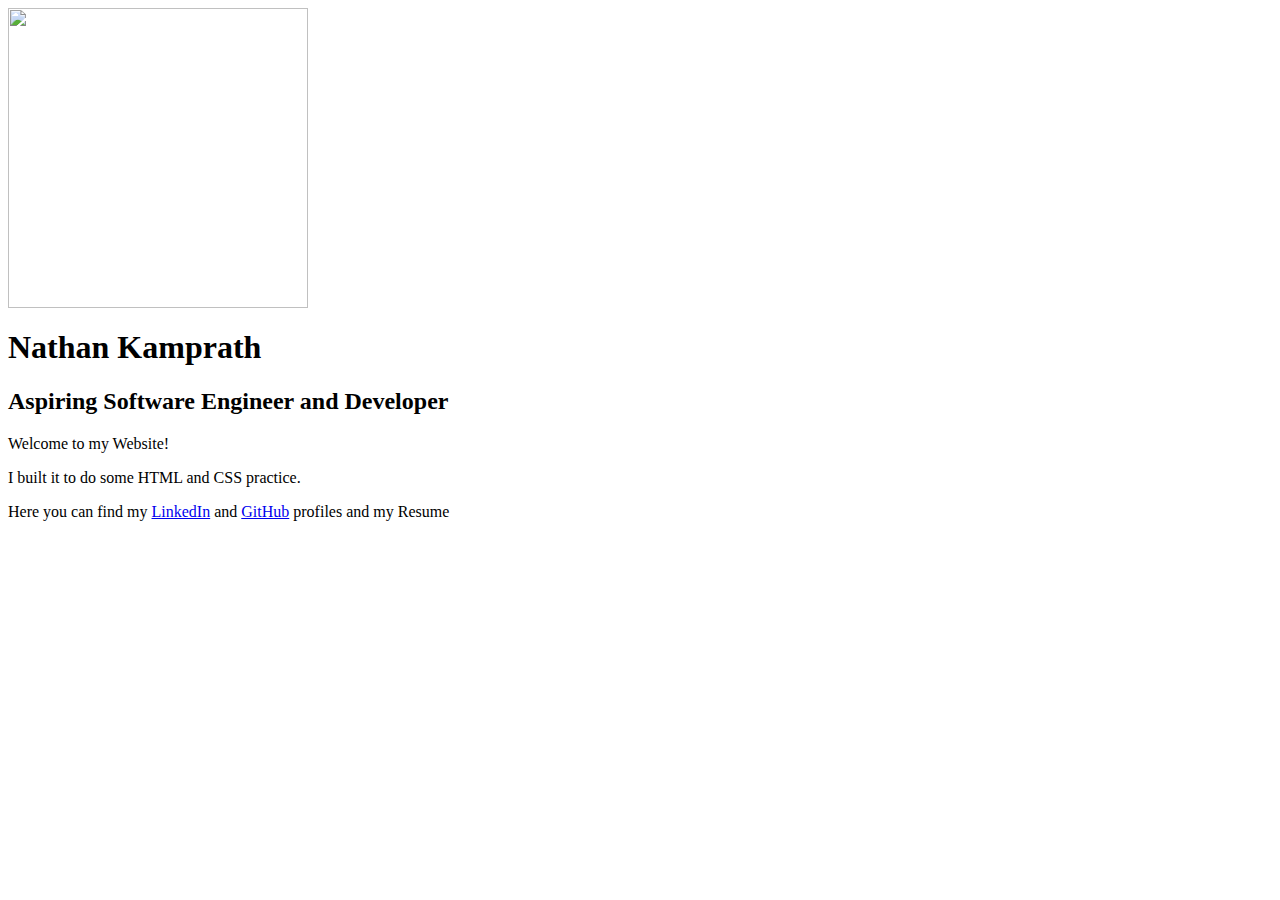
==== Website.html @ 3f61b7f4 "Add files via upload" ====
<head>
    <link rel="Website Style" href="Website Style.css">
</head>
  
<body>
    <div class="center-content">
        <img class="Portrait" src="https://lh3.googleusercontent.com/drive-viewer/AKGpihYdgiqss_y2FfFhN9PuS_4C5R4LzvY-UNSMw6w2aQ_Rvqzve_wXhPQBLFDI7r16M581pz6cCFRXdVab4EsHHOd8TTWNjXUGCQ=s1600-rw-v1" width="300">
        <h1>Nathan Kamprath</h1>
        <h2>Aspiring Software Engineer and Developer</h2>
        <p>Welcome to my Website!</p>
        <p>I built it to do some HTML and CSS practice.</p> 
        <p>
            Here you can find my 
            <a href="https://www.linkedin.com/in/nathan-kamprath/?trk=opento_sprofile_goalscard">LinkedIn</a> and 
            <a href="https://github.com/NathanKamprath">GitHub</a> profiles and my Resume
        </p>
    </div>
</body>
---- Website Style.css ----
.center-content {
    text-align: center;
  }
  
  .Portrait {
    border-radius: 50%;
    display: block;
    margin-left: auto;
    margin-right: auto;
  }
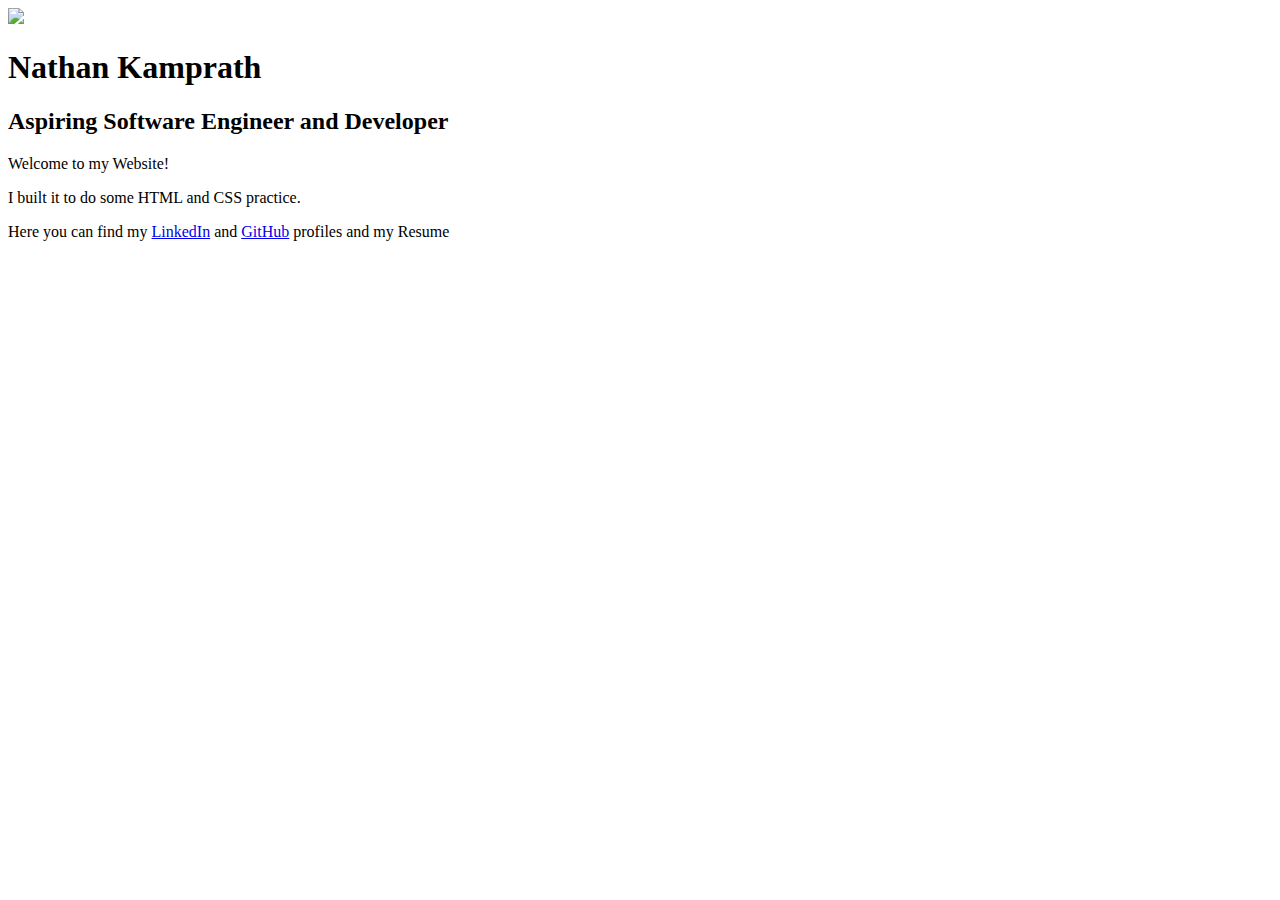
==== commit 8652237b: "Update Website.html" ====
--- a/Website.html
+++ b/Website.html
@@ -1,18 +1,22 @@
-<head>
-    <link rel="Website Style" href="Website Style.css">
-</head>
-  
-<body>
-    <div class="center-content">
-        <img class="Portrait" src="https://lh3.googleusercontent.com/drive-viewer/AKGpihYdgiqss_y2FfFhN9PuS_4C5R4LzvY-UNSMw6w2aQ_Rvqzve_wXhPQBLFDI7r16M581pz6cCFRXdVab4EsHHOd8TTWNjXUGCQ=s1600-rw-v1" width="300">
-        <h1>Nathan Kamprath</h1>
-        <h2>Aspiring Software Engineer and Developer</h2>
-        <p>Welcome to my Website!</p>
-        <p>I built it to do some HTML and CSS practice.</p> 
-        <p>
-            Here you can find my 
-            <a href="https://www.linkedin.com/in/nathan-kamprath/?trk=opento_sprofile_goalscard">LinkedIn</a> and 
-            <a href="https://github.com/NathanKamprath">GitHub</a> profiles and my Resume
-        </p>
-    </div>
-</body>+<!doctype html>
+<html>
+    <head>
+        <link rel="Website Style" href="Website Style.css">
+        <title>Nathan Kamprath's Website</title>
+    </head>
+    
+    <body>
+        <div class="center-content">
+            <img class="Portrait" src="https://lh3.googleusercontent.com/drive-viewer/AKGpihYdgiqss_y2FfFhN9PuS_4C5R4LzvY-UNSMw6w2aQ_Rvqzve_wXhPQBLFDI7r16M581pz6cCFRXdVab4EsHHOd8TTWNjXUGCQ=s1600-rw-v1" width="300">
+            <h1>Nathan Kamprath</h1>
+            <h2>Aspiring Software Engineer and Developer</h2>
+            <p>Welcome to my Website!</p>
+            <p>I built it to do some HTML and CSS practice.</p> 
+            <p>
+                Here you can find my 
+                <a href="https://www.linkedin.com/in/nathan-kamprath/?trk=opento_sprofile_goalscard">LinkedIn</a> and 
+                <a href="https://github.com/NathanKamprath">GitHub</a> profiles and my Resume
+            </p>
+        </div>
+    </body>
+</html>
--- a/Website Style.css
+++ b/Website Style.css
@@ -1,3 +1,8 @@
+body {
+    background-color: plum;
+    /* or cornflower blue */
+}
+
 .center-content {
     text-align: center;
   }
@@ -8,4 +13,4 @@
     margin-left: auto;
     margin-right: auto;
   }
-  +  
